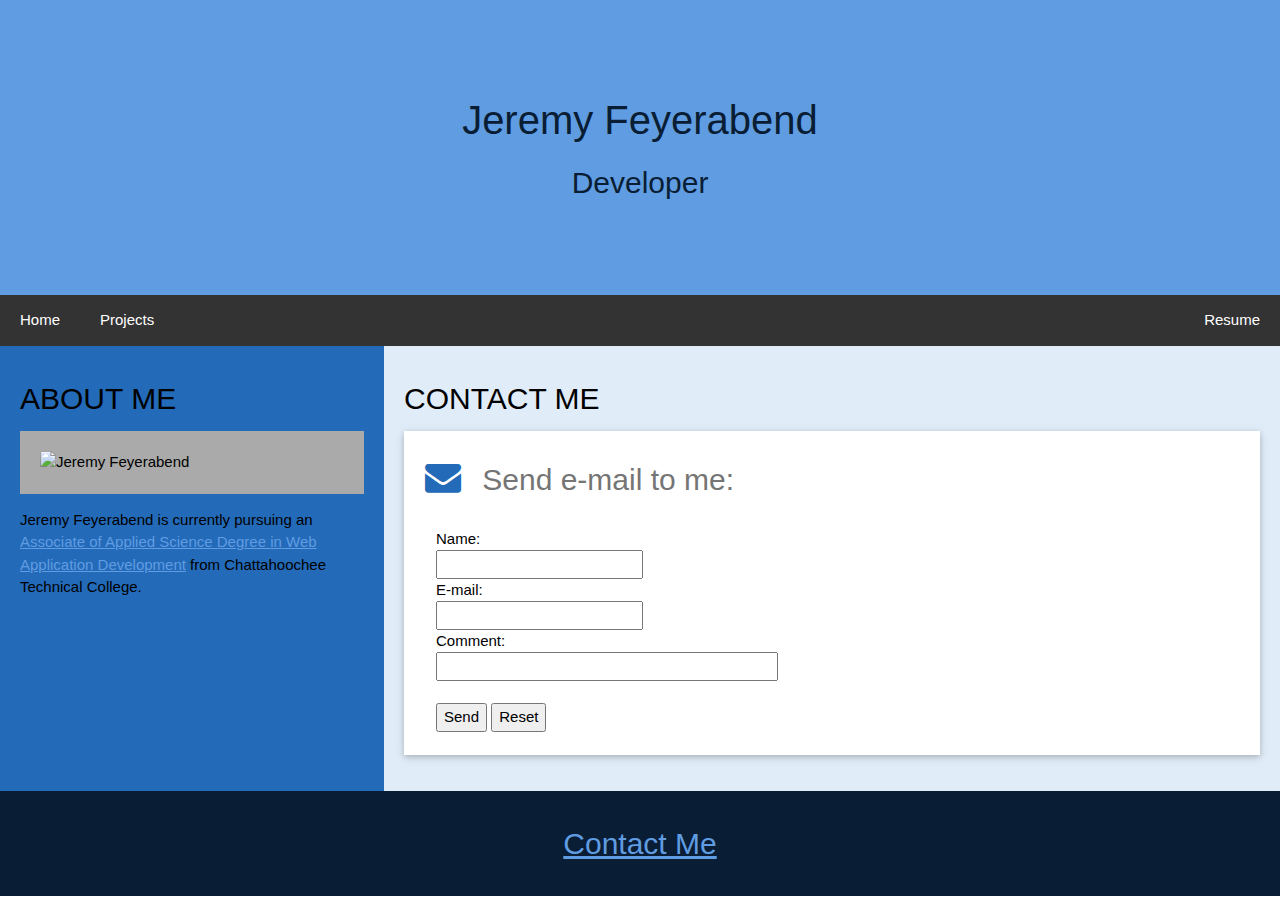
==== contact.html @ ce23c463 "Create contact.html" ====
<!DOCTYPE html>
<html lang="en-US">
  <head>
    <meta charset="utf-8" />
    <meta name="author" content="Jeremy Feyerabend" />
    <meta name="viewport" content="width=device-width, initial-scale=1" />
    <link rel="stylesheet" href="https://www.w3schools.com/w3css/4/w3.css" />
    <link rel="stylesheet" href="https://cdnjs.cloudflare.com/ajax/libs/font-awesome/4.7.0/css/font-awesome.min.css" />
    <link rel="stylesheet" type="text/css" href="style.css" />
      <!--[if lt IE 9]>
        <script src="https://oss.maxcdn.com/libs/html5shiv/3.7.0/html5shiv.js"></script>
      <![endif]-->
    <title>"Contact"</title>
  </head>
  <body>

    <header class="header">
      <h1>Jeremy Feyerabend</h1>
      <h2>Developer</h2>
    </header>

    <nav class="navbar">
      <a href="index.html">Home</a>
      <a href="projects.html">Projects</a>
      <a href="resume.html" class="right">Resume</a>
    </nav>

    <div id="wrapper">
      <div class="row">
        <aside class="side">
          <h2>ABOUT ME</h2>
          <div class="fakeimg">
            <img class="responsive" src="https://hostedclassfiles--jfeyerabend.repl.co/Images/IMG_6650.JPG" alt="Jeremy Feyerabend" />
          </div>
          <p>Jeremy Feyerabend is currently pursuing an <a href="https://www.chattahoocheetech.edu/webapplication/" target="_blank">Associate of Applied Science Degree in Web Application Development</a> from Chattahoochee Technical College.</p>
        </aside>
        <main class="main">
          <h2>CONTACT ME</h2>
          <div class="w3-container w3-card w3-white w3-margin-bottom">
            <h2 class="w3-text-grey w3-padding-16"><i class="fa fa-envelope fa-fw w3-margin-right w3-xxlarge w3-text-blue-grey"></i>Send e-mail to me:</h2>
            <div class="w3-container">
              <form action="mailto:jfeyera1@students.chattahoocheetech.edu" method="post" enctype="text/plain">
                Name:<br>
                <input type="text" name="name"><br>
                E-mail:<br>
                <input type="text" name="mail"><br>
                Comment:<br>
                <input type="text" name="comment" size="35"><br><br>
                <input type="submit" value="Send">
                <input type="reset" value="Reset">
              </form>
              <br>
            </div>
          </div>
        </main>
      </div>
    </div>

    <footer class="footer">
      <h2><a href="contact.html">Contact Me</a></h2>
    </footer>
        <script src="test.js"></script>
  </body>
</html>
---- style.css ----
* {
  box-sizing: border-box;
}

/* Style the body */
body {
  font-family: "Arial Black", Gadget, sans-serif;
  margin: 0;
}

/* Header/logo Title */
.header {
  padding: 80px;
  text-align: center;
  background: #609CE1;
  color: #091D34;
}

h1, h2, h3, h4, h5, h6 {font-family:"Arial Black", Gadget, sans-serif;
  
}

/* Increase the font size of the heading */
.header h1 {
  font-size: 40px;
}

/* Increase the font size of the heading */
.header h2 {
  font-size: 30px;
}

/* Style the top navigation bar */
.navbar {
  overflow: hidden;
  background-color: #333;
}

/* Style the navigation bar links */
.navbar a {
  float: left;
  display: block;
  color: white;
  text-align: center;
  padding: 14px 20px;
  text-decoration: none;
}

/* Right-aligned link */
.navbar a.right {
  float: right;
}

/* Change color on hover */
.navbar a:hover {
  background-color: #ddd;
  color: #236AB9;
}

/* Column container */
.row {
  display: flex;
  flex-wrap: wrap;
}

/* Create two unequal columns that sits next to each other */
/* Sidebar/left column */
.side {
  flex: 30%;
  background-color: #236AB9;
  padding: 20px;
}

.side a {
color: #609CE1;

}

/* Main column */
.main {  
  flex: 70%;
  background-color: #E1ECF9;
  padding: 20px;
}

/* Fake image, just for this example */
.fakeimg {
  background-color: #aaa;
  width: 100%;
  padding: 20px;
}

/* Footer */
.footer {
  padding: 20px;
  text-align: center;
  font-family:"Comic Sans MS", cursive, sans-serif;
  color: #609CE1;
  background: #091D34;
}

/* Responsive layout - when the screen is less than 700px wide, make the two columns stack on top of each other instead of next to each other */
@media screen and (max-width: 700px) {
  .row {   
    flex-direction: column;
  }
}

/* Responsive layout - when the screen is less than 400px wide, make the navigation links stack on top of each other instead of next to each other */
@media screen and (max-width: 400px) {
  .navbar a {
    float: none;
    width: 100%;
  }
}

.responsive {
  width: 100%;
  max-width: 400px;
  height: auto;
}

#projects {
  font-family: "Arial Black", Gadget, sans-serif;
  border-collapse: collapse; 
  width: 100%;
  
}

#projects td, #projects th {
  border: 1px solid #ddd;
  padding: 8px;
}

#projects tr:nth-child(even){
  background-color: #f2f2f2;
  
}

#projects tr:hover {
  background-color: #ddd;
  
}

#projects th {
  padding-top: 12px;
  padding-bottom: 12px;
  text-align: left;
  background-color: #236AB9;
  color: white;
}

.w3-text-blue-grey,.w3-hover-text-blue-grey:hover,.w3-text-blue-gray,.w3-hover-text-blue-gray:hover{
  color:#236AB9!important
  
}

.w3-blue-grey,.w3-hover-blue-grey:hover,.w3-blue-gray,.w3-hover-blue-gray:hover{
  color:#fff!important;
  background-color:#236AB9!important
  
}
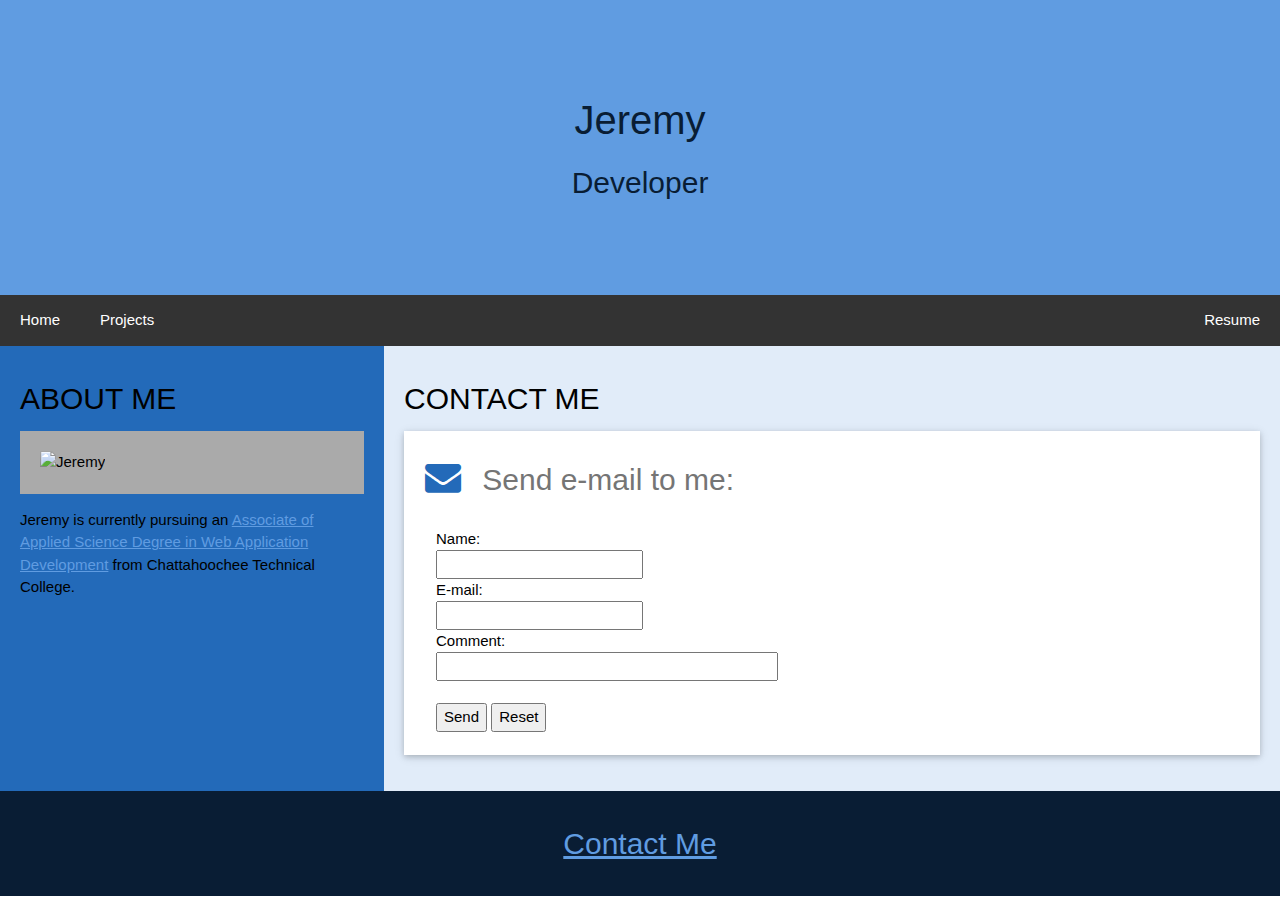
==== commit 1f4695d0: "Update contact.html" ====
--- a/contact.html
+++ b/contact.html
@@ -2,7 +2,7 @@
 <html lang="en-US">
   <head>
     <meta charset="utf-8" />
-    <meta name="author" content="Jeremy Feyerabend" />
+    <meta name="author" content="Jeremy" />
     <meta name="viewport" content="width=device-width, initial-scale=1" />
     <link rel="stylesheet" href="https://www.w3schools.com/w3css/4/w3.css" />
     <link rel="stylesheet" href="https://cdnjs.cloudflare.com/ajax/libs/font-awesome/4.7.0/css/font-awesome.min.css" />
@@ -15,7 +15,7 @@
   <body>
 
     <header class="header">
-      <h1>Jeremy Feyerabend</h1>
+      <h1>Jeremy</h1>
       <h2>Developer</h2>
     </header>
 
@@ -30,9 +30,9 @@
         <aside class="side">
           <h2>ABOUT ME</h2>
           <div class="fakeimg">
-            <img class="responsive" src="https://hostedclassfiles--jfeyerabend.repl.co/Images/IMG_6650.JPG" alt="Jeremy Feyerabend" />
+            <img class="responsive" src="https://hostedclassfiles--jfeyerabend.repl.co/Images/IMG_6650.JPG" alt="Jeremy" />
           </div>
-          <p>Jeremy Feyerabend is currently pursuing an <a href="https://www.chattahoocheetech.edu/webapplication/" target="_blank">Associate of Applied Science Degree in Web Application Development</a> from Chattahoochee Technical College.</p>
+          <p>Jeremy is currently pursuing an <a href="https://www.chattahoocheetech.edu/webapplication/" target="_blank">Associate of Applied Science Degree in Web Application Development</a> from Chattahoochee Technical College.</p>
         </aside>
         <main class="main">
           <h2>CONTACT ME</h2>
